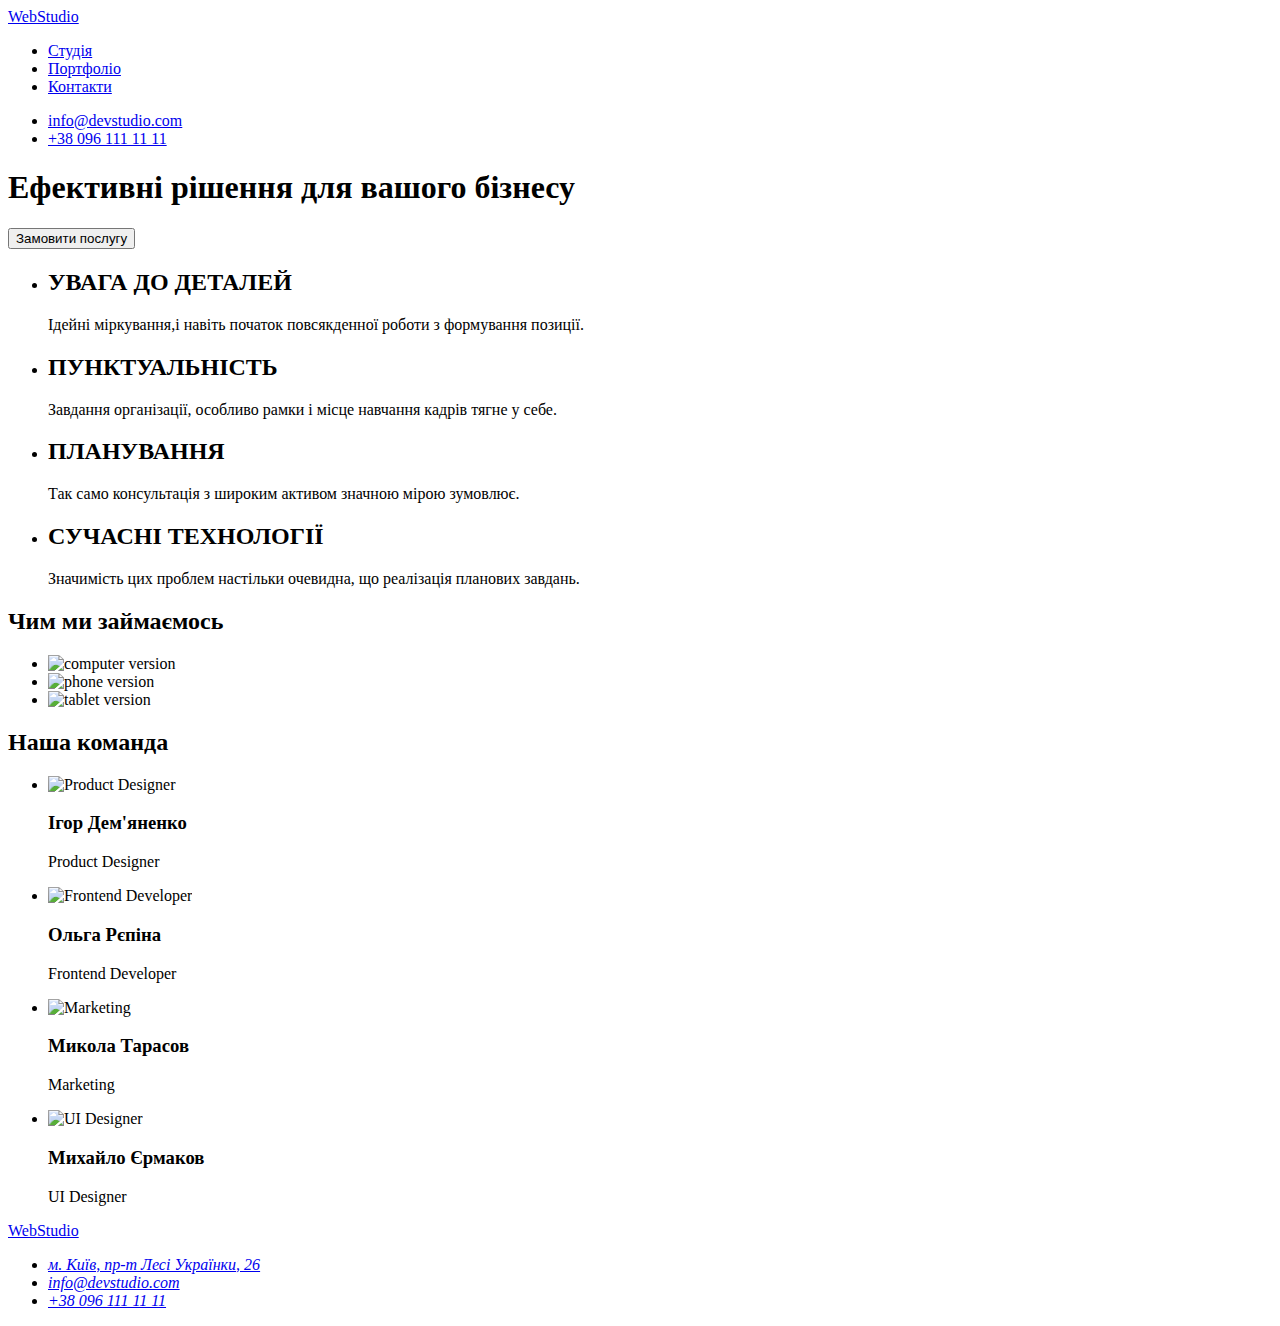
==== index.html @ 04c0bc4f "копіює файли з     goit-markup-hw-01" ====
<!DOCTYPE html>
<html lang="en">
<head>
    <meta charset="UTF-8" />
    <meta http-equiv="X-UA-Compatible" content="IE=edge" />
    <meta name="viewport" content="width=device-width, initial-scale=1.0" />
    <title>Головна</title>
  </head>
  <body>
    <header>
      <nav>
        <a href="WebStudio">WebStudio</a>
        <ul>
          <li><a href="a">Студія</a></li>
          <li><a href="a">Портфоліо</a></li>
          <li><a href="a">Контакти</a></li>
        </ul>
      </nav>
      <ul>
        <li><a href="mailto:info@devstudio.com">info@devstudio.com</a></li>
        <li><a href="tel:+380961111111">+38 096 111 11 11</a></li>
      </ul>
    </header>
    <main>
      <section class="hero">
        <h1>Ефективні рішення для вашого бізнесу</h1>
        <button type="button">Замовити послугу</button>
      </section>
      <section>
        <ul>
          <li>
            <h2>УВАГА ДО ДЕТАЛЕЙ</h2>
            <p>
              Ідейні міркування,і навіть початок повсякденної роботи з
              формування позиції.
            </p>
          </li>
          <li>
            <h2>ПУНКТУАЛЬНІСТЬ</h2>
            <p>
              Завдання організації, особливо рамки і місце навчання кадрів тягне
              у себе.
            </p>
          </li>
          <li>
            <h2>ПЛАНУВАННЯ</h2>
            <p>
              Так само консультація з широким активом значною мірою зумовлює.
            </p>
          </li>
          <li>
            <h2>СУЧАСНІ ТЕХНОЛОГІЇ</h2>
            <p>
              Значимість цих проблем настільки очевидна, що реалізація планових
              завдань.
            </p>
          </li>
        </ul>
      </section>
      <!-- Чим ми займаємось -->
      <section>
        <h2>Чим ми займаємось</h2>
        <ul>
          <li>
            <img
              src="./images/img.jpg"
              alt="computer version"
              width="370"
              height="294"
            />
          </li>
          <li>
            <img
              src="./images/img2.jpg"
              alt="phone version"
              width="370"
              height="294"
            />
          </li>
          <li>
            <img
              src="./images/img3.jpg"
              alt="tablet version"
              width="370"
              height="294"
            />
          </li>
        </ul>
      </section>
      <!-- Our team -->
      <section>
        <h2>Наша команда</h2>
        <ul>
          <li>
            <img
              src="./images/member1.jpg"
              alt="Product Designer"
              width="270"
              height="260"
            />
            <h3>Ігор Дем'яненко</h3>
            <p>Product Designer</p>
          </li>
          <li>
            <img
              src="./images/member2.jpg"
              alt="Frontend Developer"
              width="270"
              height="260"
            />
            <h3>Ольга Рєпіна</h3>
            <p>Frontend Developer</p>
          </li>
          <li>
            <img
              src="./images/member3.jpg"
              alt="Marketing"
              width="270"
              height="260"
            />
            <h3>Микола Тарасов</h3>
            <p>Marketing</p>
          </li>
          <li>
            <img
              src="./images/member4.jpg"
              alt="UI Designer"
              width="270"
              height="260"
            />
            <h3>Михайло Єрмаков</h3>
            <p>UI Designer</p>
          </li>
        </ul>
      </section>
    </main>
    <footer>
      <a href="WebStudio">WebStudio</a>
      <address>
        <ul>
          <li>
            <a
              href="https://goo.gl/maps/C8LqME3QSycqYcBt8"
              target="_blank"
              rel="noopener noreferrer nofollow"
              >м. Київ, пр-т Лесі Українки, 26</a
            >
          </li>
          <li><a href="mailto:info@devstudio.com">info@devstudio.com</a></li>
          <li><a href="tel:+380961111111">+38 096 111 11 11</a></li>
        </ul>
      </address>
    </footer>
  </body>
</html>
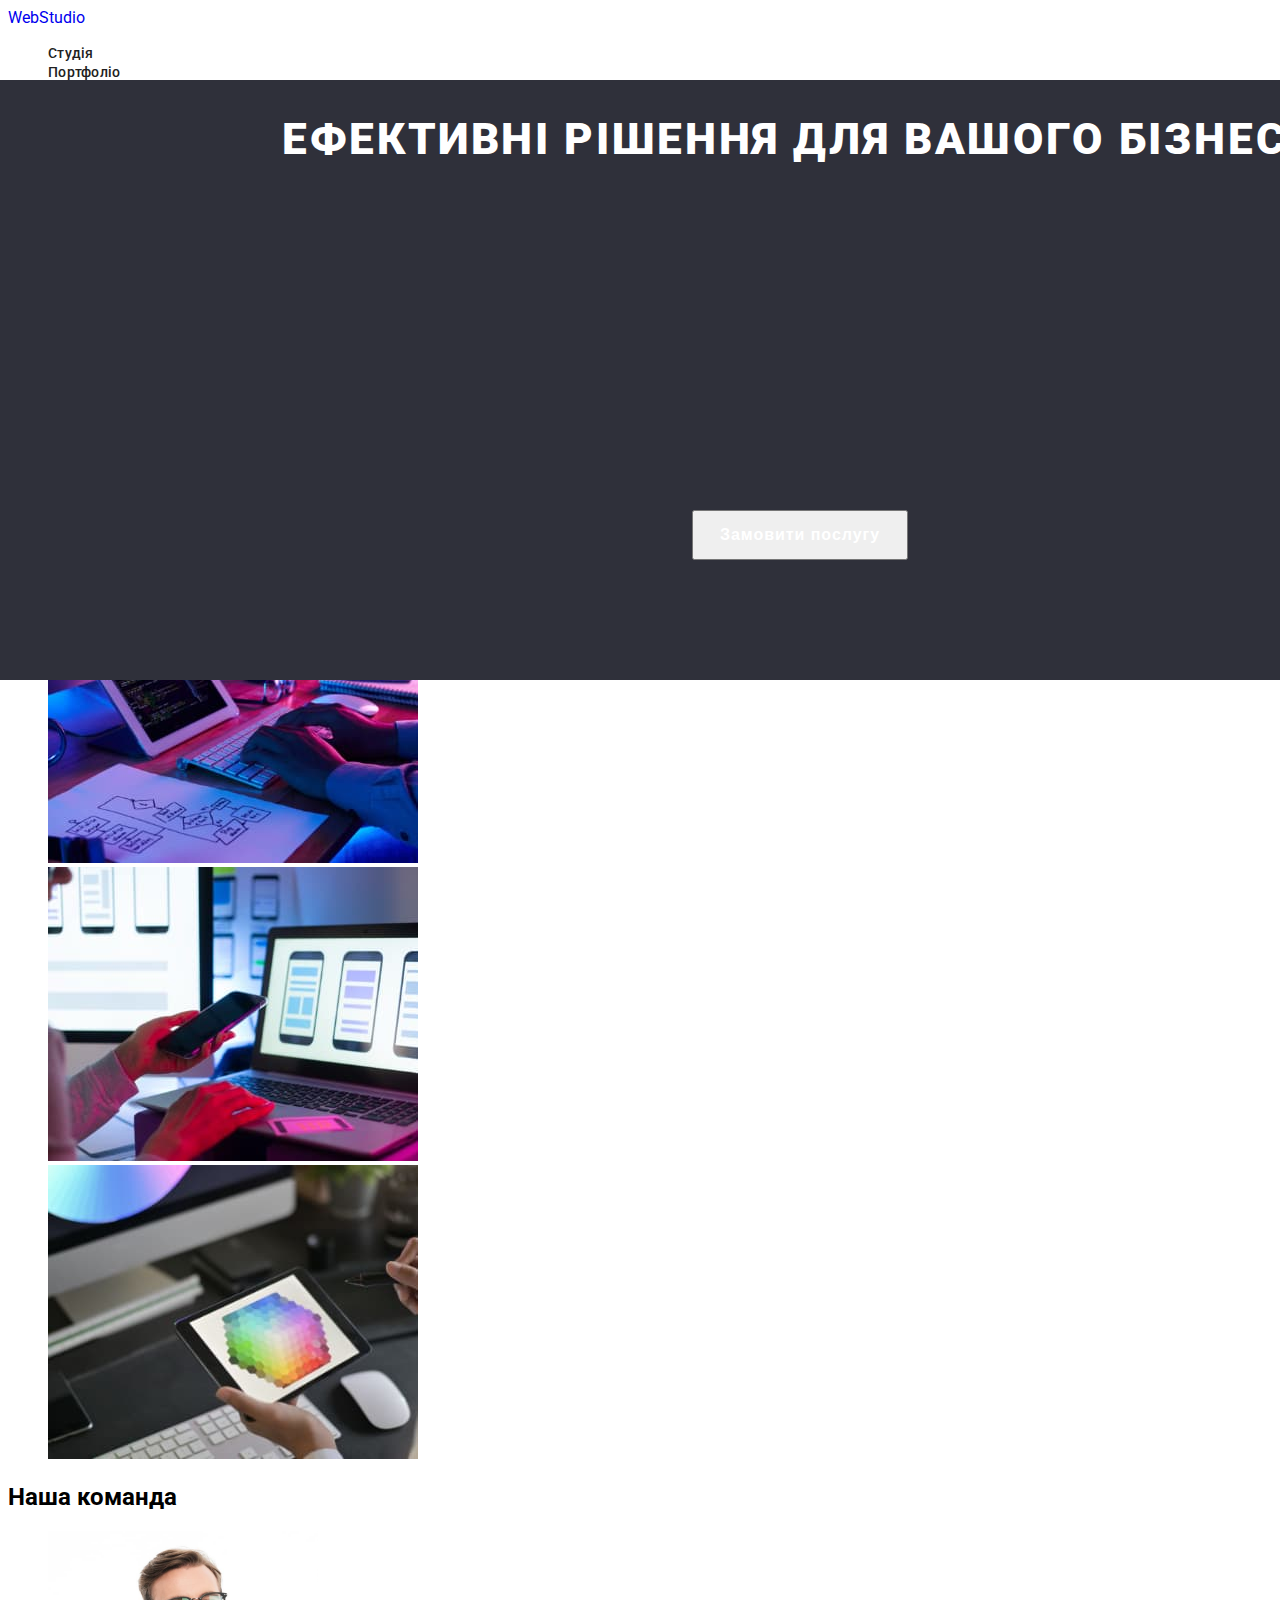
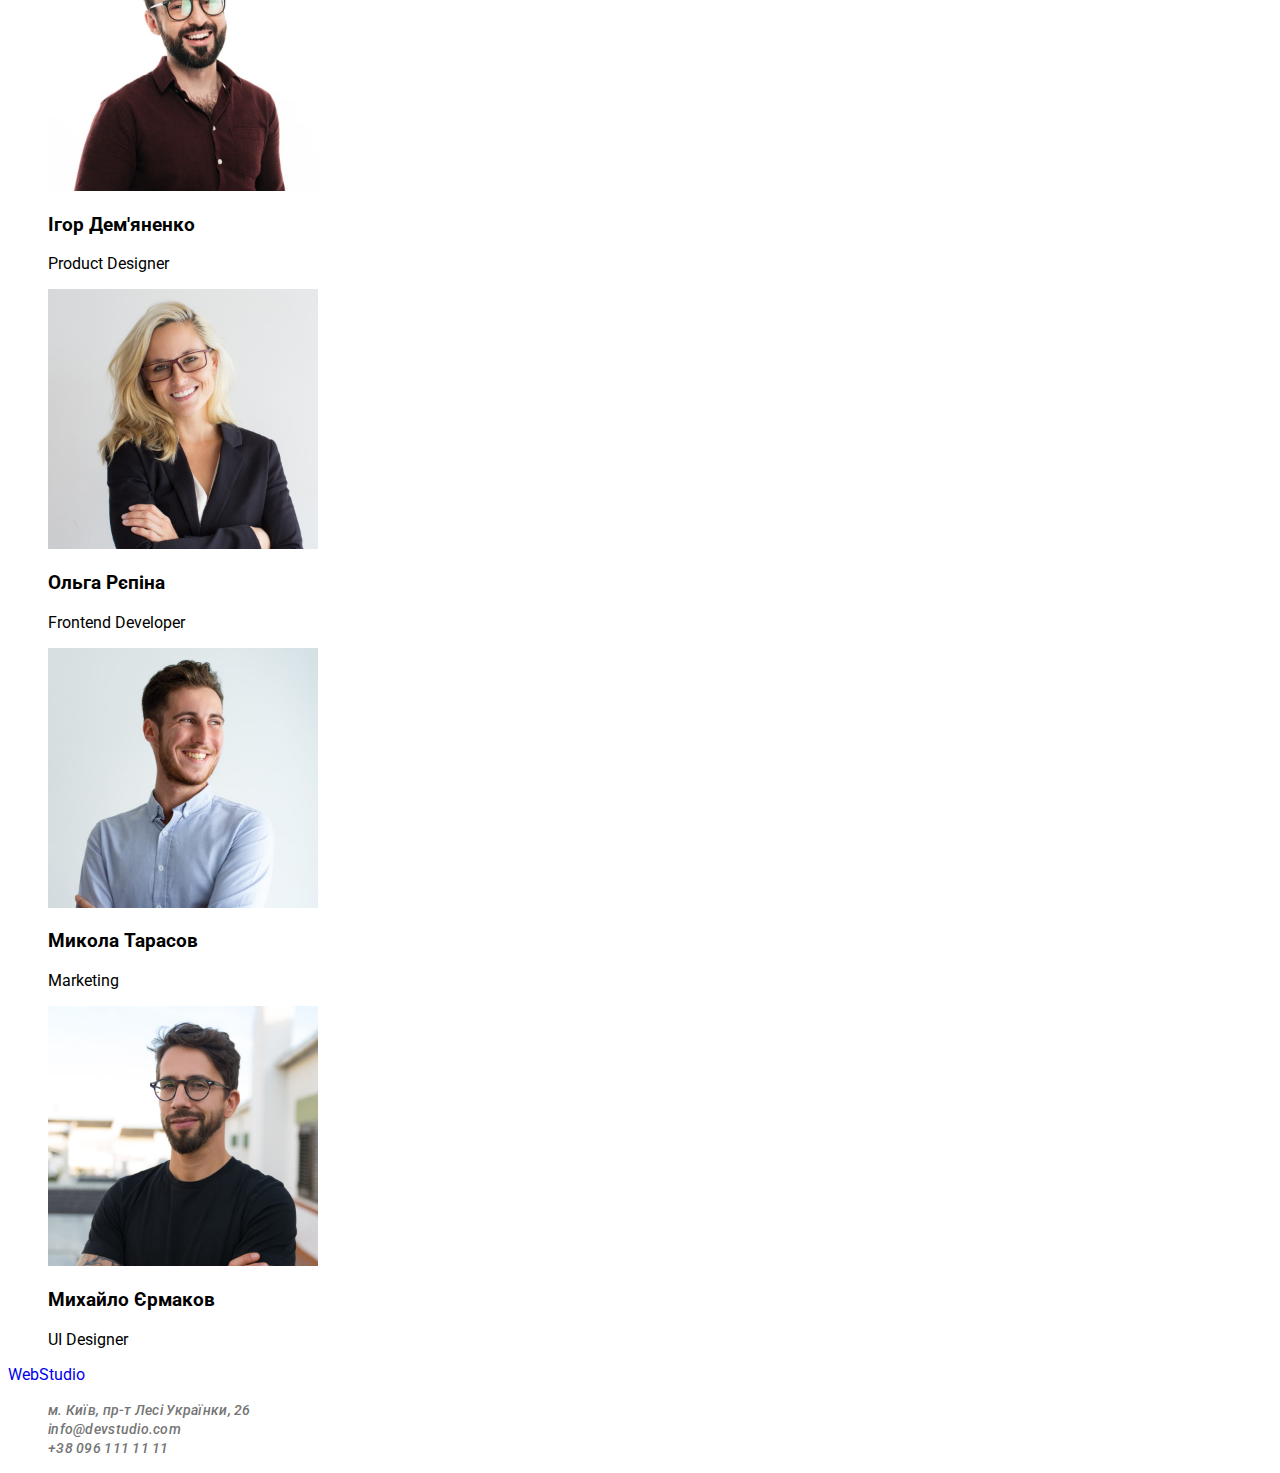
==== commit 24d3403a: "Додає шрифти, початок оформлення" ====
--- a/index.html
+++ b/index.html
@@ -1,33 +1,44 @@
 <!DOCTYPE html>
 <html lang="en">
-<head>
+  <head>
     <meta charset="UTF-8" />
     <meta http-equiv="X-UA-Compatible" content="IE=edge" />
     <meta name="viewport" content="width=device-width, initial-scale=1.0" />
     <title>Головна</title>
+    <link rel="preconnect" href="https://fonts.googleapis.com">
+<link rel="preconnect" href="https://fonts.gstatic.com" crossorigin>
+<link href="https://fonts.googleapis.com/css2?family=Montserrat:wght@400;700&family=Raleway:wght@700&family=Roboto:wght@400;500;700;900&display=swap" 
+rel="stylesheet">
+    <link rel="stylesheet" href="./css/styles.css" />
   </head>
-  <body>
-    <header>
-      <nav>
-        <a href="WebStudio">WebStudio</a>
-        <ul>
-          <li><a href="a">Студія</a></li>
-          <li><a href="a">Портфоліо</a></li>
-          <li><a href="a">Контакти</a></li>
+  <body class="body">
+    <header class="header">
+      <nav class="header-nav">
+        <a class="header-logo link" href="WebStudio">WebStudio</a>
+        <ul class="header-list list">
+          <li class="header-list-item">
+            <a class="header-list-link header-link link " href="a">Студія</a>
+          </li>
+          <li class="header-list-item">
+            <a class="header-list-link header-link link" href="./portfolio.html">Портфоліо</a>
+          </li>
+          <li class="header-list-item">
+            <a class="header-list-link header-link link" href="a">Контакти</a>
+          </li>
         </ul>
       </nav>
-      <ul>
-        <li><a href="mailto:info@devstudio.com">info@devstudio.com</a></li>
-        <li><a href="tel:+380961111111">+38 096 111 11 11</a></li>
+      <ul class=" list" >
+        <li><a class="contacts-link header-mail-link link" href="mailto:info@devstudio.com">info@devstudio.com</a></li>
+        <li><a class="contacts-link header-tel-link link"href="tel:+380961111111">+38 096 111 11 11</a></li>
       </ul>
     </header>
     <main>
       <section class="hero">
-        <h1>Ефективні рішення для вашого бізнесу</h1>
-        <button type="button">Замовити послугу</button>
+        <h1 class="hero-title" >Ефективні рішення для вашого бізнесу</h1>
+        <button class="main-button button" type="button">Замовити послугу</button>
       </section>
       <section>
-        <ul>
+        <ul class="list">
           <li>
             <h2>УВАГА ДО ДЕТАЛЕЙ</h2>
             <p>
@@ -60,7 +71,7 @@
       <!-- Чим ми займаємось -->
       <section>
         <h2>Чим ми займаємось</h2>
-        <ul>
+        <ul class="list" >
           <li>
             <img
               src="./images/img.jpg"
@@ -90,7 +101,7 @@
       <!-- Our team -->
       <section>
         <h2>Наша команда</h2>
-        <ul>
+        <ul class="list" >
           <li>
             <img
               src="./images/member1.jpg"
@@ -135,19 +146,19 @@
       </section>
     </main>
     <footer>
-      <a href="WebStudio">WebStudio</a>
+      <a class="link" href="WebStudio">WebStudio</a>
       <address>
-        <ul>
+        <ul class="contacts-list list" >
           <li>
-            <a
+            <a  class="contacts-link link"
               href="https://goo.gl/maps/C8LqME3QSycqYcBt8"
               target="_blank"
               rel="noopener noreferrer nofollow"
               >м. Київ, пр-т Лесі Українки, 26</a
             >
           </li>
-          <li><a href="mailto:info@devstudio.com">info@devstudio.com</a></li>
-          <li><a href="tel:+380961111111">+38 096 111 11 11</a></li>
+          <li><a class="contacts-link link" href="mailto:info@devstudio.com">info@devstudio.com</a></li>
+          <li><a class="contacts-link link" href="tel:+380961111111">+38 096 111 11 11</a></li>
         </ul>
       </address>
     </footer>
--- a/css/styles.css
+++ b/css/styles.css
@@ -0,0 +1,91 @@
+.body {
+  font-family: "Roboto";
+  text-decoration-color:#757575 ;
+  
+}
+.headev-nav{
+    position: absolute;
+width: 1600px;
+height: 80px;
+left: 0px;
+top: 0px;
+background-color: #FFFFFF;
+}
+.link {
+text-decoration:none ;
+}
+
+.list{
+    list-style: none;
+}
+.header-list-link {
+  font-weight: 500;
+  font-size: 14px;
+  line-height: cale(16/14);
+  letter-spacing: 0.02em;
+  color: #212121;
+}
+.header-list-link:hover, :focus {
+    color: #2196F3;
+}
+
+}
+.header-tel-link{
+font-size: 14px;
+font-weight: 500;
+line-height: cale(16/14);
+letter-spacing: 0.02em;
+text-align: left;
+color:#757575 ;
+}
+
+.hero{
+    position: absolute;
+width: 1600px;
+height: 600px;
+left: 0px;
+top: 80px;
+background: #2F303A;
+    background-color: #2F303A;
+}
+
+.hero-title{
+
+font-weight: 900;
+font-size: 44px;
+line-height: 60px;
+text-align: center;
+letter-spacing: 0.06em;
+text-transform: uppercase;
+color: #FFFFFF;
+}
+.main-button{
+    position: absolute;
+width: 216px;
+height: 50px;
+left: 692px;
+top: 430px;
+font-size: 16px;
+font-weight: 700;
+line-height: (30/16);
+letter-spacing: 0.06em;
+text-align: center;
+color: #FFFFFF;
+
+.main-button:hover, :focus {
+    background-color: #2196F3;
+}    
+
+}
+.contacts-link{
+font-weight: 500;
+font-size: 14px;
+line-height: cale(16:14);
+letter-spacing: 0.02em;
+color: #757575;
+}
+
+.contacts-link:hover, :focus {
+    color: #2196F3;
+    
+}
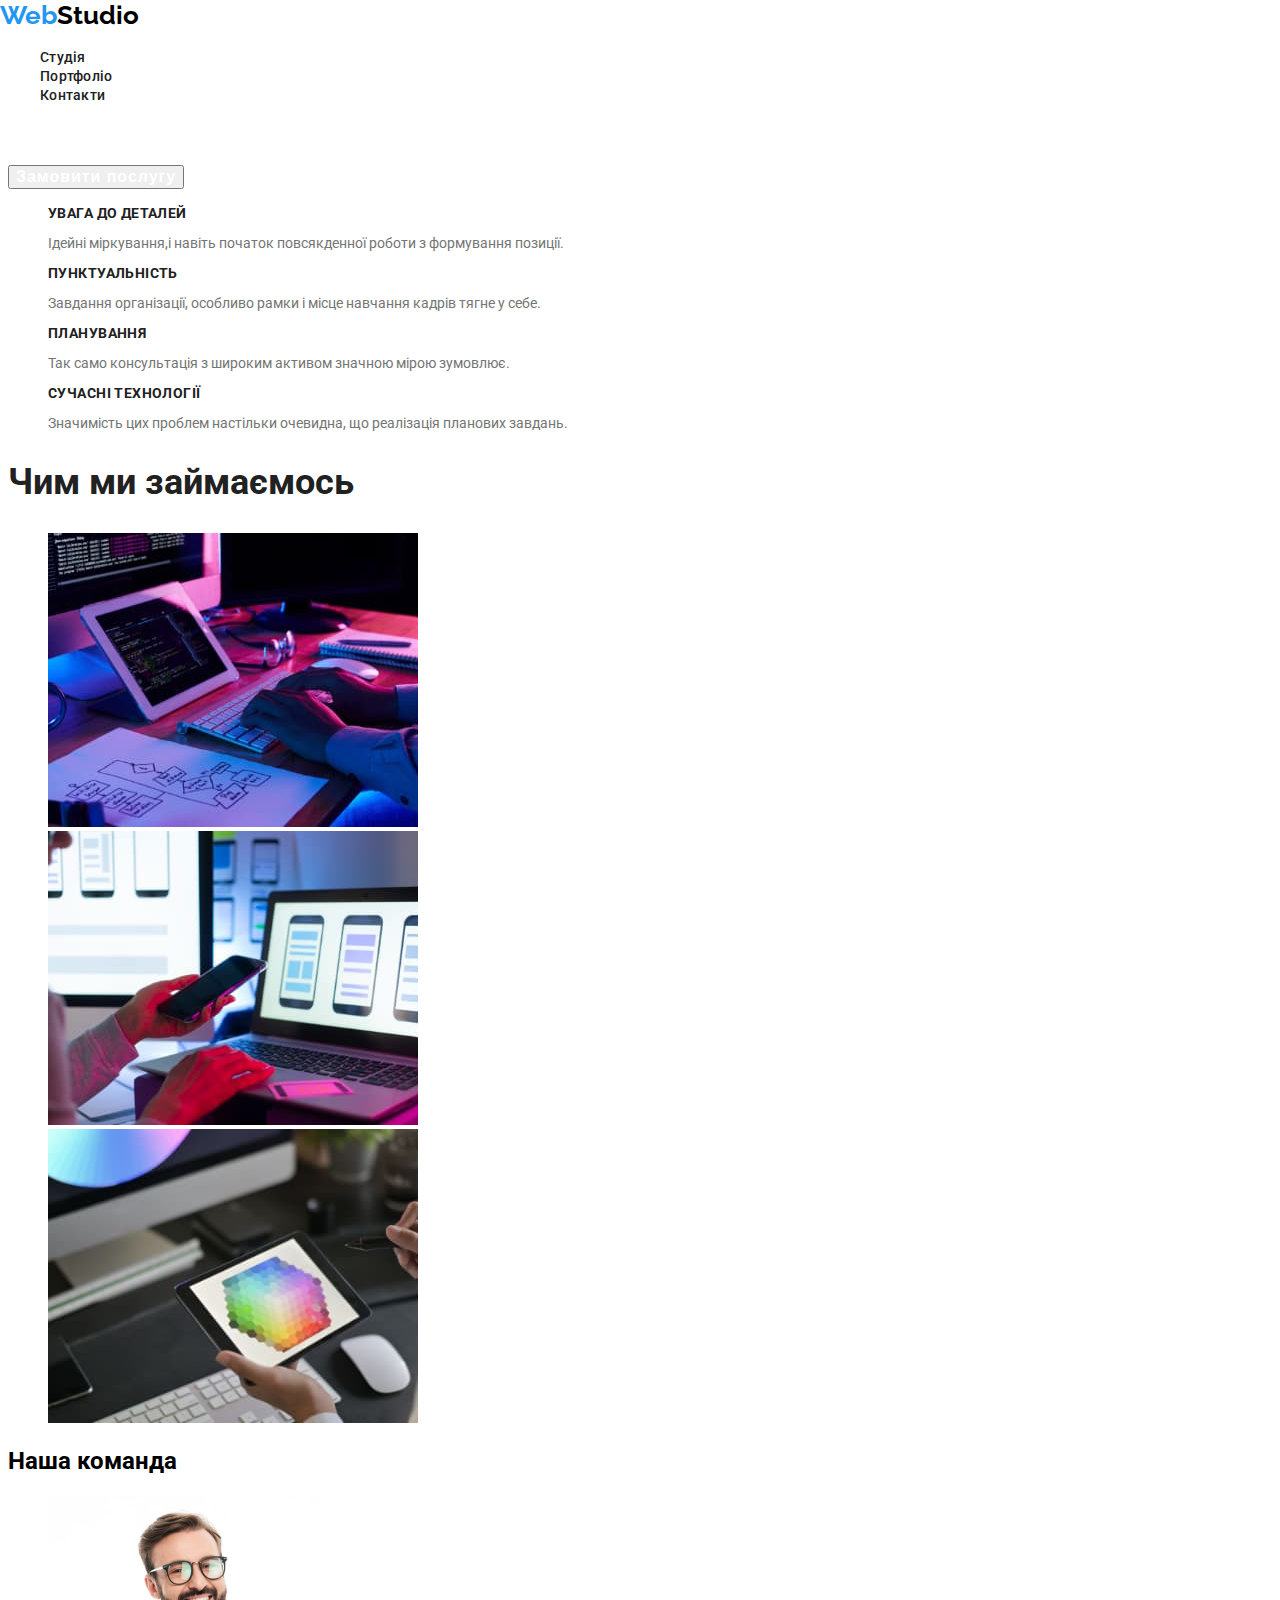
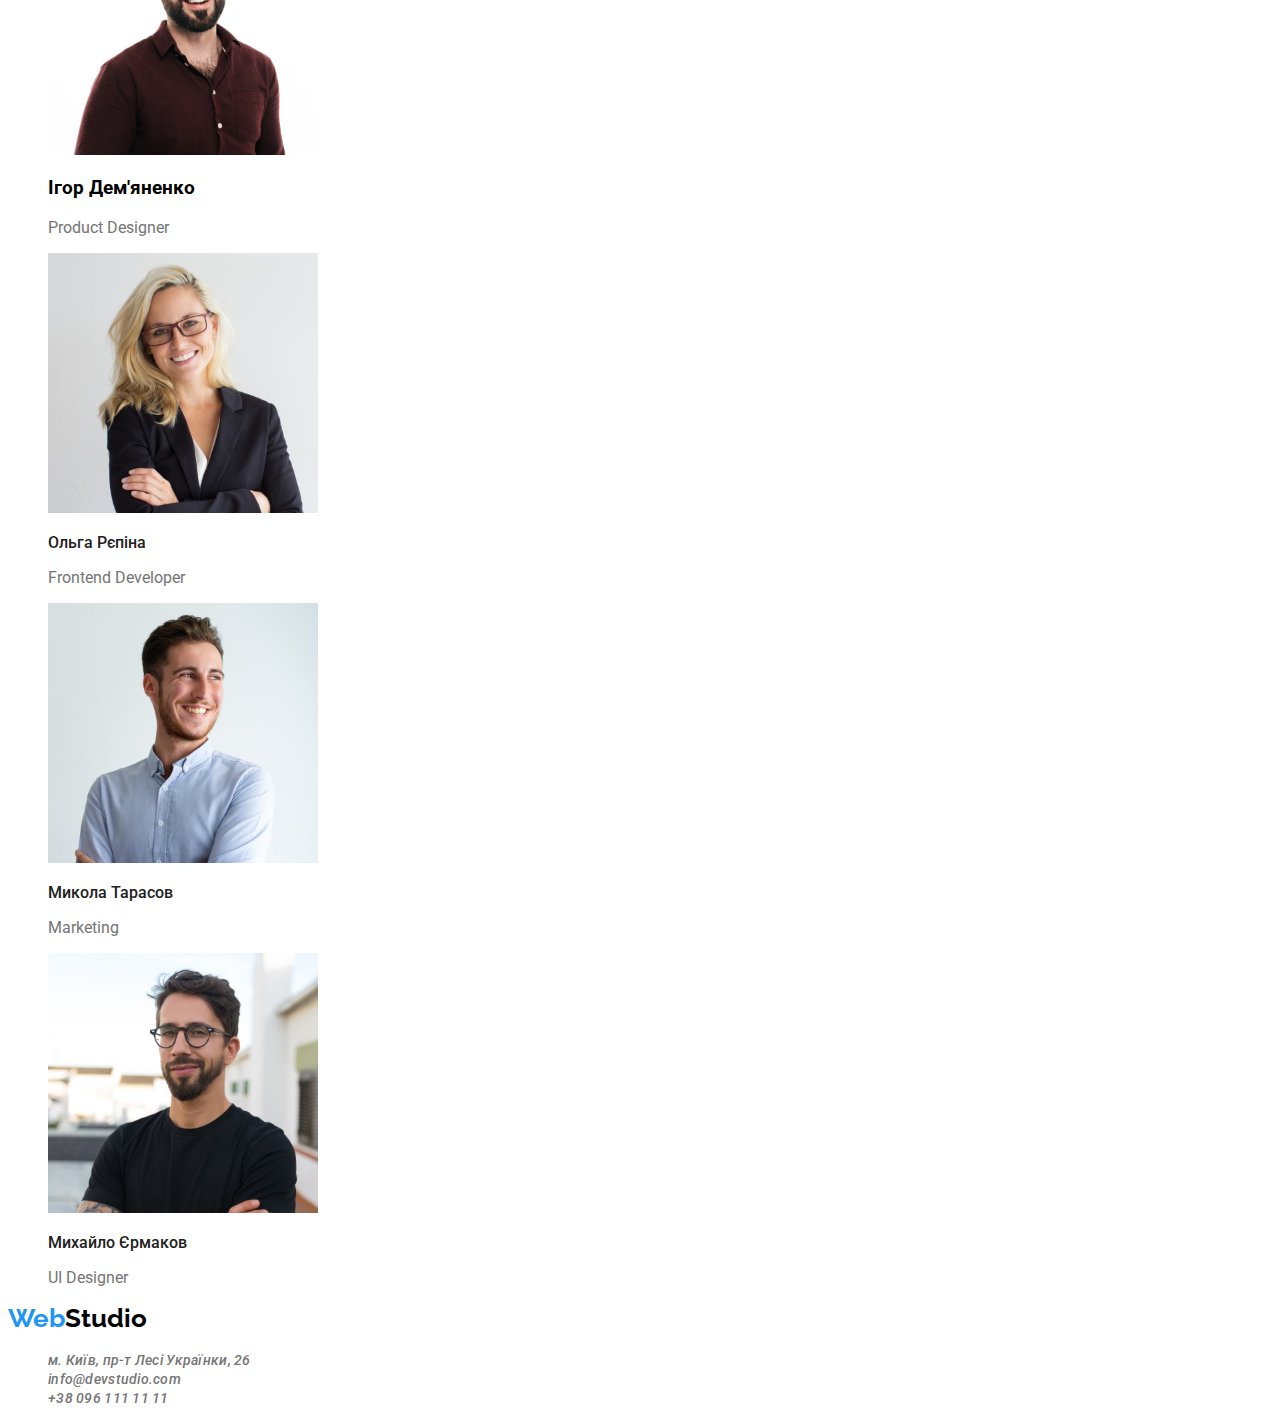
==== commit ad98fb08: "Робить css оформлення Студії та Портфоліо" ====
--- a/index.html
+++ b/index.html
@@ -7,17 +7,19 @@
     <title>Головна</title>
     <link rel="preconnect" href="https://fonts.googleapis.com">
 <link rel="preconnect" href="https://fonts.gstatic.com" crossorigin>
-<link href="https://fonts.googleapis.com/css2?family=Montserrat:wght@400;700&family=Raleway:wght@700&family=Roboto:wght@400;500;700;900&display=swap" 
-rel="stylesheet">
+<link rel="preconnect" href="https://fonts.googleapis.com">
+<link rel="preconnect" href="https://fonts.gstatic.com" crossorigin>
+<link href="https://fonts.googleapis.com/css2?family=Montserrat:wght@400;700&family=Oleo+Script&family=Raleway:wght@700&family=Roboto:wght@400;500;700;900&display=swap"
+ rel="stylesheet">
     <link rel="stylesheet" href="./css/styles.css" />
   </head>
-  <body class="body">
+  <body>
     <header class="header">
       <nav class="header-nav">
-        <a class="header-logo link" href="WebStudio">WebStudio</a>
+        <a class="logo link" href="WebStudio"><span class="logo-firs-part" >Web</span><span class="logo-second-part" >Studio</span></a>
         <ul class="header-list list">
           <li class="header-list-item">
-            <a class="header-list-link header-link link " href="a">Студія</a>
+            <a class="header-list-link header-link link " href="./index.html">Студія</a>
           </li>
           <li class="header-list-item">
             <a class="header-list-link header-link link" href="./portfolio.html">Портфоліо</a>
@@ -34,34 +36,34 @@
     </header>
     <main>
       <section class="hero">
-        <h1 class="hero-title" >Ефективні рішення для вашого бізнесу</h1>
+        <h1 class="hero-title">Ефективні рішення для вашого бізнесу</h1>
         <button class="main-button button" type="button">Замовити послугу</button>
       </section>
-      <section>
-        <ul class="list">
+      <section class="our-benefits">
+        <ul class="benefits-list list">
           <li>
-            <h2>УВАГА ДО ДЕТАЛЕЙ</h2>
-            <p>
+            <h2 class="benefits-title" >УВАГА ДО ДЕТАЛЕЙ</h2>
+            <p class="benefits-list-item">
               Ідейні міркування,і навіть початок повсякденної роботи з
               формування позиції.
             </p>
           </li>
           <li>
-            <h2>ПУНКТУАЛЬНІСТЬ</h2>
-            <p>
+            <h2 class="benefits-title">ПУНКТУАЛЬНІСТЬ</h2>
+            <p class="benefits-list-item">
               Завдання організації, особливо рамки і місце навчання кадрів тягне
               у себе.
             </p>
           </li>
           <li>
-            <h2>ПЛАНУВАННЯ</h2>
-            <p>
+            <h2 class="benefits-title">ПЛАНУВАННЯ</h2>
+            <p class="benefits-list-item">
               Так само консультація з широким активом значною мірою зумовлює.
             </p>
           </li>
           <li>
-            <h2>СУЧАСНІ ТЕХНОЛОГІЇ</h2>
-            <p>
+            <h2 class="benefits-title">СУЧАСНІ ТЕХНОЛОГІЇ</h2>
+            <p class="benefits-list-item">
               Значимість цих проблем настільки очевидна, що реалізація планових
               завдань.
             </p>
@@ -69,8 +71,8 @@
         </ul>
       </section>
       <!-- Чим ми займаємось -->
-      <section>
-        <h2>Чим ми займаємось</h2>
+      <section class="about">
+        <h2 class="about-title">Чим ми займаємось</h2>
         <ul class="list" >
           <li>
             <img
@@ -101,52 +103,52 @@
       <!-- Our team -->
       <section>
         <h2>Наша команда</h2>
-        <ul class="list" >
+        <ul class="team-list list">
           <li>
-            <img
+            <img class="product-designer"
               src="./images/member1.jpg"
               alt="Product Designer"
               width="270"
               height="260"
             />
             <h3>Ігор Дем'яненко</h3>
-            <p>Product Designer</p>
+            <p class="position">Product Designer</p>
           </li>
           <li>
-            <img
+            <img class="frontend-developer"
               src="./images/member2.jpg"
               alt="Frontend Developer"
               width="270"
               height="260"
             />
-            <h3>Ольга Рєпіна</h3>
-            <p>Frontend Developer</p>
+            <h3 class="team-member">Ольга Рєпіна</h3>
+            <p class="position">Frontend Developer</p>
           </li>
           <li>
-            <img
+            <img class="marketing"
               src="./images/member3.jpg"
               alt="Marketing"
               width="270"
               height="260"
             />
-            <h3>Микола Тарасов</h3>
-            <p>Marketing</p>
+            <h3 class="team-member">Микола Тарасов</h3>
+            <p class="position">Marketing</p>
           </li>
           <li>
-            <img
+            <img class="designer"
               src="./images/member4.jpg"
               alt="UI Designer"
               width="270"
               height="260"
             />
-            <h3>Михайло Єрмаков</h3>
-            <p>UI Designer</p>
+            <h3 class="team-member">Михайло Єрмаков</h3>
+            <p class="position">UI Designer</p>
           </li>
         </ul>
       </section>
     </main>
     <footer>
-      <a class="link" href="WebStudio">WebStudio</a>
+      <a class="logo link" href="WebStudio"><span class="logo-firs-part" >Web</span><span class="logo-second-part" >Studio</span></a>
       <address>
         <ul class="contacts-list list" >
           <li>
--- a/css/styles.css
+++ b/css/styles.css
@@ -1,10 +1,27 @@
-.body {
-  font-family: "Roboto";
-  text-decoration-color:#757575 ;
-  
+body{
+  font-family:'Roboto';
+  text-decoration-color:#757575;
 }
-.headev-nav{
-    position: absolute;
+/* ЛОГО сайту */
+.logo-firs-part{
+    font-family: 'Raleway';
+    font-style: normal;
+    font-weight: 700;
+    font-size: 26px;
+    line-height: 31px;
+    color: #2196F3;
+}
+.logo-second-part{
+    font-family: 'Raleway';
+    font-style: normal;
+    font-weight: 700;
+    font-size: 26px;
+    line-height: 31px;
+    color: #000000;
+}
+
+.header-nav {
+position: absolute;
 width: 1600px;
 height: 80px;
 left: 0px;
@@ -29,7 +46,6 @@
     color: #2196F3;
 }
 
-}
 .header-tel-link{
 font-size: 14px;
 font-weight: 500;
@@ -40,43 +56,76 @@
 }
 
 .hero{
-    position: absolute;
-width: 1600px;
-height: 600px;
-left: 0px;
-top: 80px;
-background: #2F303A;
-    background-color: #2F303A;
+
 }
 
 .hero-title{
-
 font-weight: 900;
 font-size: 44px;
-line-height: 60px;
+line-height: cale(60/44);
 text-align: center;
 letter-spacing: 0.06em;
 text-transform: uppercase;
 color: #FFFFFF;
 }
 .main-button{
-    position: absolute;
-width: 216px;
-height: 50px;
-left: 692px;
-top: 430px;
 font-size: 16px;
 font-weight: 700;
-line-height: (30/16);
+line-height: cale(30/16);
 letter-spacing: 0.06em;
 text-align: center;
-color: #FFFFFF;
+color: #FFFFFF;}
+
 
 .main-button:hover, :focus {
     background-color: #2196F3;
+    cursor: pointer;
 }    
+.filter-button{
+    font-style: normal;
+    font-weight: 500;
+    font-size: 16px;
+    line-height: cale(26/16);
+    color: #212121;
+    }
+    .filter-button:hover, :focus {
+        background-color: #2196F3;
+        color:#FFFFFF;
+        cursor: pointer;}
+    
+.benefits-title{
+font-weight: 700;
+font-size: 14px;
+line-height: cale(16/14);
+letter-spacing: 0.03em;
+text-transform: uppercase;
+color: #212121;
+}
+.benefits-list-item{
+font-weight: 400;
+font-size: 14px;
+line-height: cale(24/14);
+color: #757575;
+}
+.about-title{
+    font-weight: 700;
+    font-size: 36px;
+    line-height: cale(42/36);
+    color: #212121;
+}
+.team-member{
+    font-weight: 500;
+    font-size: 16px;
+    line-height: 19px;
+    color: #212121;
+}
+.position{
+ font-weight: 400;
+font-size: 16px;
+line-height: 19px;
+color: #757575;
+}
 
-}
 .contacts-link{
 font-weight: 500;
 font-size: 14px;
@@ -88,4 +137,18 @@
 .contacts-link:hover, :focus {
     color: #2196F3;
     
+}   
+
+/* Портфоліо */
+.projects-title{
+    font-weight: 700;
+    font-size: 18px;
+    line-height: cale(36/18);
+    color: #212121;
 }
+.projects-item{
+    font-weight: 400;
+    font-size: 16px;
+    line-height: cale(30:16);
+    color: #757575;
+}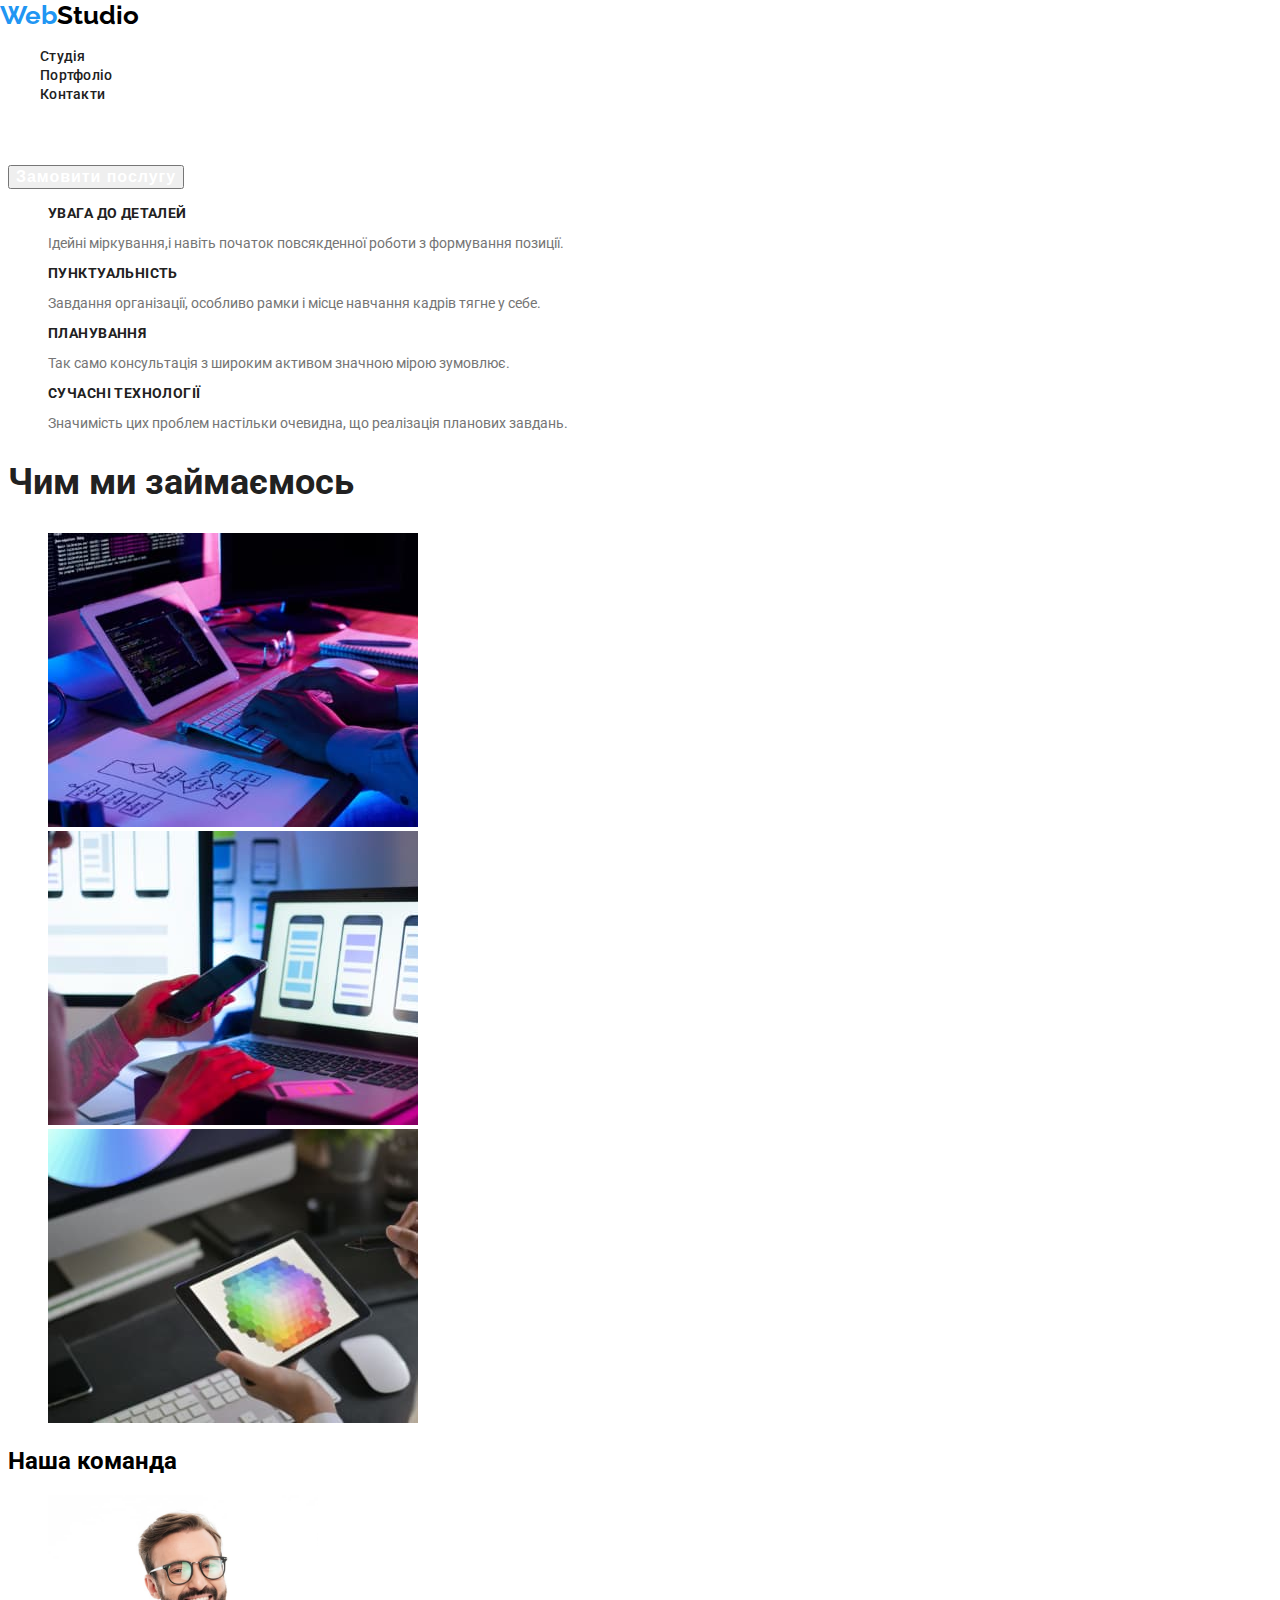
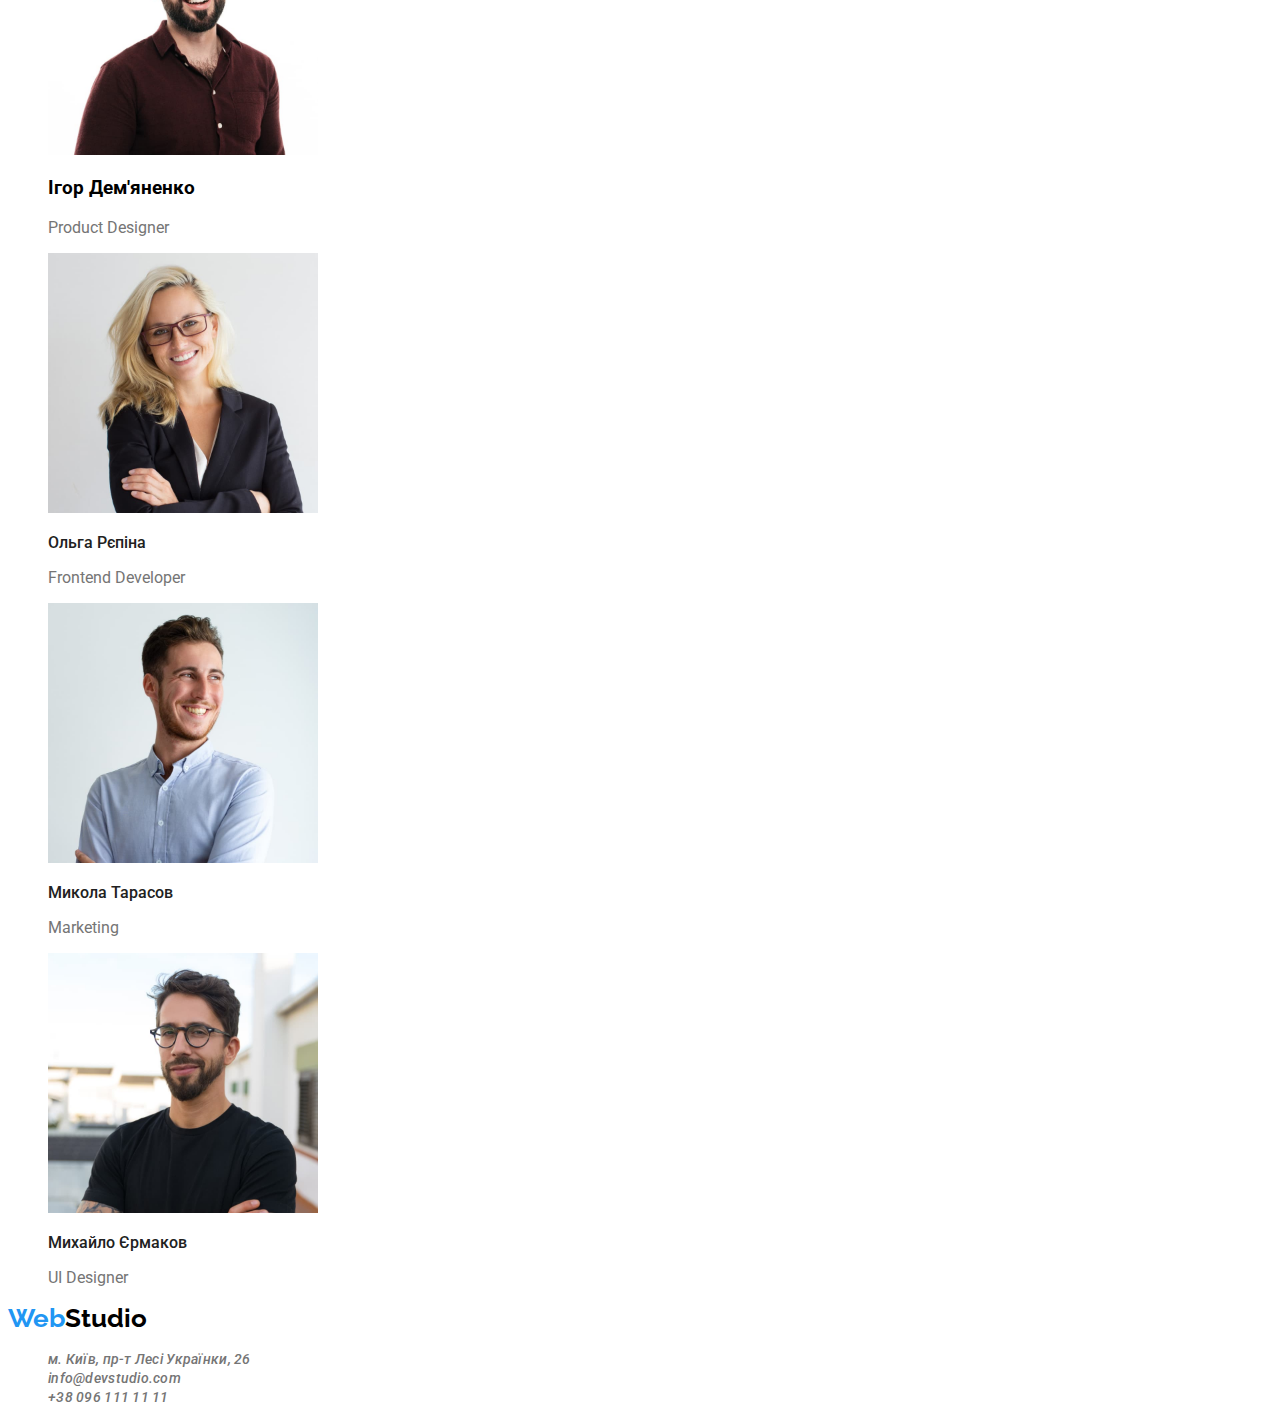
==== commit a31e9018: "Оновлює css параметр, оновлюєє розмітку Портфоліо" ====
--- a/index.html
+++ b/index.html
@@ -31,7 +31,7 @@
       </nav>
       <ul class=" list" >
         <li><a class="contacts-link header-mail-link link" href="mailto:info@devstudio.com">info@devstudio.com</a></li>
-        <li><a class="contacts-link header-tel-link link"href="tel:+380961111111">+38 096 111 11 11</a></li>
+        <li><a class="contacts-link header-tel-link link" href="tel:+380961111111">+38 096 111 11 11</a></li>
       </ul>
     </header>
     <main>
--- a/css/styles.css
+++ b/css/styles.css
@@ -8,7 +8,7 @@
     font-style: normal;
     font-weight: 700;
     font-size: 26px;
-    line-height: 31px;
+    line-height:1,19;
     color: #2196F3;
 }
 .logo-second-part{
@@ -16,7 +16,7 @@
     font-style: normal;
     font-weight: 700;
     font-size: 26px;
-    line-height: 31px;
+    line-height:1,19;
     color: #000000;
 }
 
@@ -38,7 +38,7 @@
 .header-list-link {
   font-weight: 500;
   font-size: 14px;
-  line-height: cale(16/14);
+  line-height: 1,14;
   letter-spacing: 0.02em;
   color: #212121;
 }
@@ -49,7 +49,7 @@
 .header-tel-link{
 font-size: 14px;
 font-weight: 500;
-line-height: cale(16/14);
+line-height: 1,14;
 letter-spacing: 0.02em;
 text-align: left;
 color:#757575 ;
@@ -62,7 +62,7 @@
 .hero-title{
 font-weight: 900;
 font-size: 44px;
-line-height: cale(60/44);
+line-height: 1,36;
 text-align: center;
 letter-spacing: 0.06em;
 text-transform: uppercase;
@@ -71,7 +71,7 @@
 .main-button{
 font-size: 16px;
 font-weight: 700;
-line-height: cale(30/16);
+line-height: 1,88;
 letter-spacing: 0.06em;
 text-align: center;
 color: #FFFFFF;}
@@ -85,7 +85,7 @@
     font-style: normal;
     font-weight: 500;
     font-size: 16px;
-    line-height: cale(26/16);
+    line-height: 1,63;
     color: #212121;
     }
     .filter-button:hover, :focus {
@@ -96,7 +96,7 @@
 .benefits-title{
 font-weight: 700;
 font-size: 14px;
-line-height: cale(16/14);
+line-height: 1,14;
 letter-spacing: 0.03em;
 text-transform: uppercase;
 color: #212121;
@@ -104,32 +104,32 @@
 .benefits-list-item{
 font-weight: 400;
 font-size: 14px;
-line-height: cale(24/14);
+line-height: 1,17;
 color: #757575;
 }
 .about-title{
     font-weight: 700;
     font-size: 36px;
-    line-height: cale(42/36);
+    line-height: 1,17;
     color: #212121;
 }
 .team-member{
     font-weight: 500;
     font-size: 16px;
-    line-height: 19px;
+    line-height:1,19;
     color: #212121;
 }
 .position{
  font-weight: 400;
 font-size: 16px;
-line-height: 19px;
+line-height: 1,19;
 color: #757575;
 }
 
 .contacts-link{
 font-weight: 500;
 font-size: 14px;
-line-height: cale(16:14);
+line-height: 1,14;
 letter-spacing: 0.02em;
 color: #757575;
 }
@@ -140,15 +140,19 @@
 }   
 
 /* Портфоліо */
+
+.visually-hidden{
+    visibility: hidden;}
+    
 .projects-title{
     font-weight: 700;
     font-size: 18px;
-    line-height: cale(36/18);
+    line-height: 2;
     color: #212121;
 }
 .projects-item{
     font-weight: 400;
     font-size: 16px;
-    line-height: cale(30:16);
+    line-height: 1,86;
     color: #757575;
 }